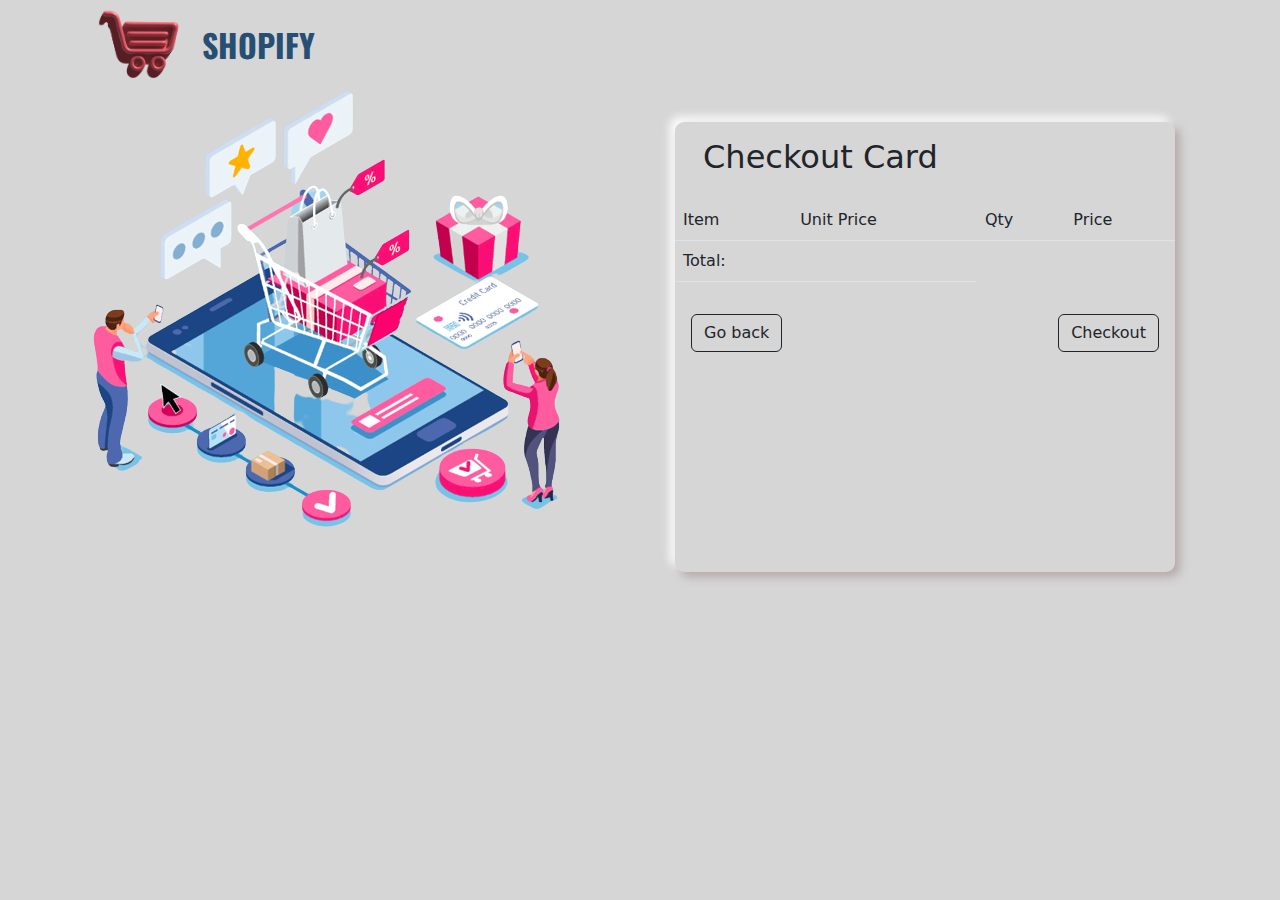
==== bill.html @ d72d5c28 "shopping card popup was added" ====
<!DOCTYPE html>
<html lang="en">
<head>
    <meta charset="UTF-8">
    <meta http-equiv="X-UA-Compatible" content="IE=edge">
    <meta name="viewport" content="width=device-width, initial-scale=1.0">
    <title>Bill</title>
    <link rel="stylesheet" href="css/font-awesome.min.css">
    <link rel="stylesheet" href="css/bootstrap.css">
    <link rel="stylesheet" href="css/index.css">
    <link rel="stylesheet" href="css/cardPayment.css">
    <link rel="stylesheet" href="css/bill.css">
</head>
<body>
    <!-- ================= nav ================== -->
    <nav class="navbar navbar-expand-lg">
        <div class="container">
          <a class="navbar-brand" href="index.html"><img src="img/logo.png"><div class="brand">Shopify</div></a>
        </div>
    </nav>
    <!-- =================== body ================= -->
    <div class="container">
        <div class="row">
            <div class="col-lg image">
                <img src="img/log.png" alt="">
            </div>
            <div class="col-lg email">
                <div class="log">
                    <div class="container flex-column p-3" id="cardHeader">
                        <div class="container row" id="cardHeaderStaticData">
                          <h2 class="d-flex">Checkout Card</h2>
                        </div>
                        <div id="cardHeaderUserData">
              
                        </div>
                      </div>
                      <div class="bill-body" id="bill">
                        <table class="table table-hover table-responsive">
                            <thead class="thead" scope="row">
                                <td scope="col">Item</td>
                                <td scope="col">Unit Price</td>
                                <td scope="col">Qty</td>
                                <td scope="col">Price</td>
                            </thead>
                            <tbody class="tbody" scope="row">

                            </tbody>
                            <tfoot class="tfoot" scope="row">
                                <td>Total: </td>
                                <td id="totalPrice"></td>
                            </tfoot>
                        </table>
                      </div>
                      <div class="conainerFooter d-flex flex-row justify-content-between">
                        <button type="button" class="btn btn-outline-dark m-3" id="clearBtn" onclick="window.location.href='index.html';">Go back</button>
                        <button type="button" class="btn btn-outline-dark m-3" id="billBtn" onclick="checkout()">Checkout</button>
                      </div>
                </div>
            </div>
        </div>
    </div>
    <br>
    <br>
    <!-- ============= footer =============== -->
    <!-- <div class="footer">
        <div class="container">
            <div class="row top">
                <div class="col-lg-4 col-sm-6">
                    <div class="emails">
                        <h4>GET IN TOUCH</h4>
                        <div>
                            <i class="fa fa-map-marker"></i><span>123 Street, New York, USA</span>
                        </div>
                        <div>
                            <i class="fa fa-envelope-o"></i><span>info@example.com</span>
                        </div>
                        <div>
                            <i class="fa fa-phone"></i><span>+012 345 67890</span>
                        </div>
                        <div class="icons">
                            <i class="fa fa-twitter"></i>
                            <i class="fa fa-facebook"></i>
                            <i class="fa fa-linkedin"></i>
                            <i class="fa fa-instagram"></i>
                        </div>    
                    </div>
                </div>
                <div class="col-lg-4 col-sm-6">
                    <div class="links">
                        <h4>QUICK LINKS</h4>
                        <ul class="list-unstyled">
                            <li><i class="fa fa-long-arrow-right"></i><a href="#">Home</a></li>
                            <li><i class="fa fa-long-arrow-right"></i><a href="#about">About Us</a></li>
                            <li><i class="fa fa-long-arrow-right"></i><a href="#product">Our Products</a></li>
                            <li><i class="fa fa-long-arrow-right"></i><a href="#service">Our Services</a></li>
                            <li><i class="fa fa-long-arrow-right"></i><a href="#contact">Contact Us</a></li>
                        </ul>
                    </div>
                </div>
                <div class="col-lg-4">
                    <div class="contact" id="contact">
                        <h4>CONTACT US</h4>
                        <p>You can ask us about anything you want Or send any complaint you would like to tell us from here</p>
                        <input type="email" placeholder="Your Email">
                        <input type="button" value="Submit" class="btn">
                    </div>
                </div>
            </div>

            <div class="copy">&copy; <span>SHOPIFY.</span> All Rights Reserved.</div>
        </div>
      </div> -->

    <script src="js/bootstrap.min.js"></script>  
    <script src="https://cdn.jsdelivr.net/npm/@popperjs/core@2.11.6/dist/umd/popper.min.js" integrity="sha384-oBqDVmMz9ATKxIep9tiCxS/Z9fNfEXiDAYTujMAeBAsjFuCZSmKbSSUnQlmh/jp3" crossorigin="anonymous"></script>
    <script src="https://cdn.jsdelivr.net/npm/bootstrap@5.3.0-alpha1/dist/js/bootstrap.min.js" integrity="sha384-mQ93GR66B00ZXjt0YO5KlohRA5SY2XofN4zfuZxLkoj1gXtW8ANNCe9d5Y3eG5eD" crossorigin="anonymous"></script>
    <!-- <script src="js/index.js"></script>   -->
    <script src="js/cardPayment.js"></script>
</body>
</html>
---- css/index.css ----
@import url('https://fonts.googleapis.com/css2?family=Charm:wght@400;700&family=Leckerli+One&family=Open+Sans:wght@300&family=Oswald:wght@200;300;400;600&family=Playball&family=Raleway:wght@800&display=swap');
@import url('https://fonts.googleapis.com/css2?family=Charm:wght@400;700&family=Leckerli+One&family=Lobster&family=Open+Sans:wght@300&family=Oswald:wght@200;300;400;600&family=Playball&family=Raleway:wght@800&display=swap'); 

body{background-color: rgba(214,214,214);}

.navbar .navbar-collapse{flex-grow: 0;}

.navbar{padding: 0; margin: -14px 0;}

.navbar-brand{display: flex;}

.navbar .navbar-brand img{width: 120px;height: 100px;}

.navbar .navbar-brand .brand{
    margin-top: 30px;
    font-size: 32px;
    text-transform: uppercase;
    font-weight: bold;
    color: #274f73;
    font-family: 'Oswald', cursive;
}
.navbar ul li{margin-right: 20px;}

.navbar ul li a{font-size: 17px;font-weight: bold;}

.navbar-nav .nav-link.active{color:#cc4d5a}

.navbar-nav .nav-link:hover{color:#cc4d5a}

.navbar .btn{background-color: #cc4d5a;}

.navbar .btn a{
    text-decoration: none;
    color: #fff;
    font-weight: bold;
    padding:6px 15px;
}

/* ========= about ========== */
.about{
    margin: 25px 50px;
    height: 500px;
    border-radius: 9px;
    background-color: rgba(214,214,214);
    box-shadow: 5px 5px 10px #b6a9a9, -5px -5px 10px #fff;
    background-image: url('../img/about1.jpg');
    background-repeat: no-repeat;
    background-size: 100% 100%;
    position: relative;
}
.about .layout{
    width: 100%;
    height: 100%;
    top: 0;
    left: 0;
    border-radius: 9px;
    position: absolute;
    background: #060606d6;
}
.about .info{position: absolute;color: #fff;padding: 50px 0;}

.about .info h1{
    font-family: 'Charm', cursive;
    font-size: 100px;
    font-weight: bold;
    padding: 60px 60px 50px;
}
.about .info p{font-size: 18px;padding: 0 60px;width: 80%;}

.about .icons{padding: 10px 0 0 60px;}

/*========== service =============  */
.service .info{
    background: #d6d6d6;
    border-radius: 6px;
    display: flex;
    justify-content: center;
    align-items: center;
    flex-direction: column;
    padding: 28px 20px;
    box-shadow: 5px 5px 10px #b6a9a9, -5px -5px 10px #fff;
}
.service .info img{width: 150px;height: 150px;}

.service .info p{font-size: 15px;font-weight: bold;}

/* ========= products ============ */
.products .filter form{margin-bottom: 40px;justify-content: end;}

.products .filter form input[type='search']{
    height: 45px;
    width: 30%;
    background-color: rgba(214,214,214);
    padding: 12px 22px;
    box-shadow: inset 5px 5px 10px #b6a9a9, inset -5px -5px 30px #fff;
}
.products .filter .btn{
    background-color: #cc4d5a;
    height: 44px;
    color: #fff;
    font-weight: bold;
    margin-left: 4px;
    padding:0 20px;
    font-family: 'Oswald', cursive;
}

.filter form span{position: relative;margin-left:20px}

.filter form span .counter{
    position: absolute;
    background: #cc4d5a;
    width: 23px;
    height: 18px;
    margin: 0 0 0 28px;
    top: -12px;
    border-radius: 3px;
    padding: 10px 15px;
    color: #fff;
    display: flex;
    justify-content: center;
    align-items: center;
}

.products .info .items{
    height: 400px;
    background: #fff;
    margin-bottom: 60px;
    box-shadow: 5px 5px 10px #b6a9a9, -5px -5px 10px #fff;
    cursor: pointer;
    position: relative;
    border-radius: 6px;
    overflow: hidden;
}

.products .info .items img{
    width: 100%;
    height: 80%;
    padding: 50px;
    border-radius: 3px;
    transition: all 0.5s ease-in-out;
}

.products .info .items:hover img{transform: scale(1.1);}

.products .info .layout{
    background-color: #22242960;
    top: 0;
    position: absolute;
    width: 100%;
    height: 100%;
    display: none;
    transition: all 0.5s ease-in-out;
}

.products .info .items:hover .layout{display: block;}

.products .inner-div{
    position: absolute;
    background-color: #222429;
    color: #fff;
    bottom: 0;
    left: 0;
    width: 100%;
    height: 95px;
    padding: 15px 20px;
    font-family: 'Oswald', cursive;
    border-bottom-left-radius: 3px;
    border-bottom-right-radius: 3px;
}

.products .inner-div span{font-size: 17px;font-weight: 600;}

/* ================= footer ============ */
.footer{
    margin: 25px 50px;
    padding-bottom: 10px;
    border-radius: 9px;
    background-color: rgba(214,214,214);
    box-shadow: 5px 5px 10px #b6a9a9, -5px -5px 10px #fff;
}
.footer .top{padding-left: 15px;}

.footer h4{
    padding: 40px 0 20px;
    font-weight: bold;
    font-family: 'Oswald', cursive;
    color: #274f73;
}

.footer .emails i{color: #cc4d5a;padding: 9px 11px 9px 4px;}

.footer .emails span{color: #646b72;font-weight: bold;}

.footer .emails .icons{padding-top: 15px;}

.footer .links li{padding: 0 0 6px 0;}

.footer .links li a{
    text-decoration: none;
    color: #646b72;
    font-weight: bold;
    margin-left: 10px;
}
.footer .links li:hover a{color: #cc4d5a;}

.footer .links i{color: #cc4d5a;}

.footer p{color: #646b72;}

.footer .contact input[type='email']{
    background: rgba(214,214,214);
    border: 0;
    outline: 0;
    padding: 9px 20px;
    box-shadow: inset 5px 5px 10px #b6a9a9, inset -5px -5px 30px #fff;
}

.footer .contact input[type='button']{
    background-color: #cc4d5a;
    color: #fff;
    font-weight: bold;
    margin: -4px 0 0 -4px;
    border-radius: 0;
    padding: 9px 15px;
    font-family: 'Oswald', cursive;
}

.footer .copy{
    margin: 30px 0 0;
    padding: 15px 0;
    background-color: rgba(214,214,214);
    border-radius: 6px;
    color: #646b72;
    text-align: center;
    box-shadow: inset 5px 5px 10px #b6a9a9, inset -5px -5px 30px #fff;
}

.footer .copy span{font-weight: 600;color: #cc4d5a;}

.scroll{
    position: fixed;
    bottom: 30px;
    right: 23px;
    padding: 4px 16px;
    background-color: #cc4d5a;
    border-radius: 50%;
    font-size: 26px;
    color: #fff;
    cursor: pointer;
    display: none;
    z-index: 999;
}

.footer .img img{width: 100px;height: 100px;}

/* ======== collection ========== */
.service h2,
.products h2{
    margin-top: 70px;
    margin-bottom: 70px;
    font-size: 70px;
    font-weight: bold;
    font-family: 'Charm', cursive;
}

.about .icons i,
.footer .emails .icons i{
    background: #274f73;
    color: #fff;
    border-radius: 50%;
    padding: 11px;
    font-size: 15px;
    cursor: pointer;
    margin-right: 10px;
}
.about .icons i{background-color: #cc4d5a;}


/* ===== media Query========== */
@media (max-width:992px) {
    .about .info h1 {font-size: 70px;padding: 35px 60px 50px;}
    .service .info{margin-bottom: 25px;}
}
@media (max-width:767px) {
    .about .info p{width: 100%;}
    .products .info{ margin: auto;width: 70%;}
    .products .filter form input[type='search'] {width:100%}
}
@media (max-width: 576px){
    .about .info h1 {font-size: 65px;padding: 35px 60px 25px;}
    .products .info .items{width: 100%;}
}
@media (min-width:992px) and (max-width:1200px) {
    .footer .contact input[type='email']{width: 80%;}
    .footer .contact input[type='button']{margin: 6px 0 0;width: 80%;}
}
---- css/cardPayment.css ----
@import url('https://fonts.googleapis.com/css2?family=Charm:wght@400;700&family=Leckerli+One&family=Open+Sans:wght@300&family=Oswald:wght@200;300;400;600&family=Playball&family=Raleway:wght@800&display=swap');
@import url('https://fonts.googleapis.com/css2?family=Charm:wght@400;700&family=Leckerli+One&family=Lobster&family=Open+Sans:wght@300&family=Oswald:wght@200;300;400;600&family=Playball&family=Raleway:wght@800&display=swap'); 

#addToCard{
  position: relative;
}

#addToCard:hover{
  box-shadow: 5px 5px 10px #b6a9a9, -5px -5px 10px #fff;
  border-radius: 6px;
}

/* .cardContainer{
  height: 400px;
  background: #fff;
  box-shadow: 5px 5px 10px #b6a9a9, -5px -5px 10px #fff;
  border-radius: 6px;
  position: absolute;
  z-index: 1;
  display: flex;
  display: none;
  top: 100px;
} */

/* .cardFooter{
  margin-bottom: 0;
} */

#card{
  overflow: scroll;
}

.toCheckout:hover{
  color: #4dcc68;
}

.toTrash:hover{
  color: #cc4d5a;
}
---- css/bill.css ----
@import url('https://fonts.googleapis.com/css2?family=Charm:wght@400;700&family=Leckerli+One&family=Open+Sans:wght@300&family=Oswald:wght@200;300;400;600&family=Playball&family=Raleway:wght@800&display=swap');
@import url('https://fonts.googleapis.com/css2?family=Charm:wght@400;700&family=Leckerli+One&family=Lobster&family=Open+Sans:wght@300&family=Oswald:wght@200;300;400;600&family=Playball&family=Raleway:wght@800&display=swap'); 

body{background-color: rgba(214,214,214);}

.navbar .navbar-collapse{flex-grow: 0;}

.navbar{padding: 0; margin: -14px 0;}

.navbar-brand{display: flex;}

.navbar .navbar-brand img{width: 120px;height: 100px;}

.navbar .navbar-brand .brand{
    margin-top: 30px;
    font-size: 32px;
    text-transform: uppercase;
    font-weight: bold;
    color: #274f73;
    font-family: 'Oswald', cursive;
}
.navbar ul

.image{display: flex;justify-content: center;align-items: center;margin-top: 30px;}

.email{display: flex;justify-content: center;}

.log{
margin-top: 40px;
width: 500px;height: 450px;
padding-bottom: 10px;
border-radius: 9px;
background-color: rgba(214,214,214);
box-shadow: 5px 5px 10px #b6a9a9, -5px -5px 10px #fff;
}
  
#bill{
overflow: scroll;
}
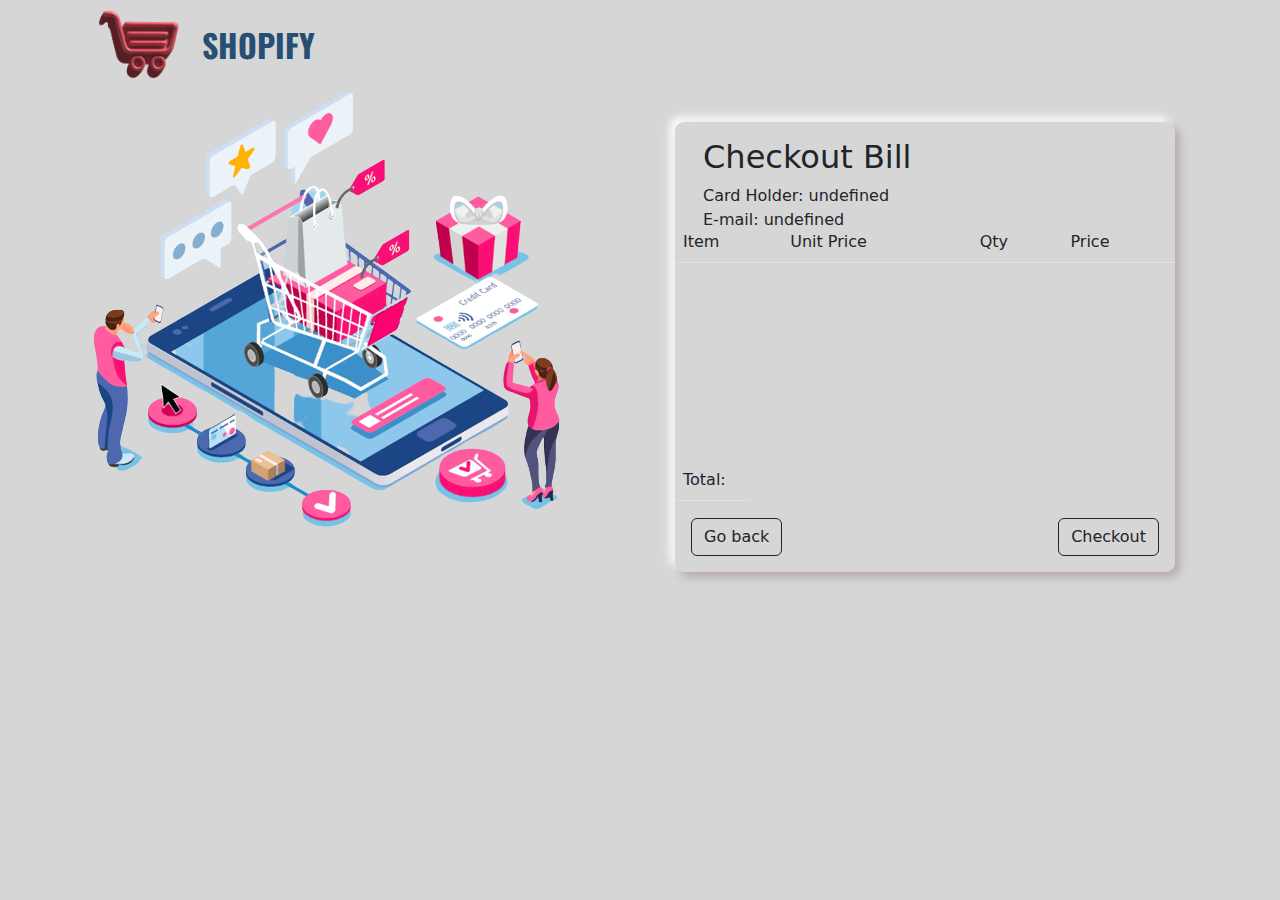
==== commit 43d642db: "Developments in shoping card, and bill page" ====
--- a/bill.html
+++ b/bill.html
@@ -26,23 +26,23 @@
             </div>
             <div class="col-lg email">
                 <div class="log">
-                    <div class="container flex-column p-3" id="cardHeader">
-                        <div class="container row" id="cardHeaderStaticData">
-                          <h2 class="d-flex">Checkout Card</h2>
+                    <div class="container flex-column p-3" id="billHeader">
+                        <div class="container row" id="billHeaderStaticData">
+                          <h2 class="d-flex">Checkout Bill</h2>
                         </div>
-                        <div id="cardHeaderUserData">
+                        <div class="billHeaderUserData">
               
                         </div>
-                      </div>
-                      <div class="bill-body" id="bill">
+                    </div>
+                    <div class="bill-body" id="bill">
                         <table class="table table-hover table-responsive">
                             <thead class="thead" scope="row">
-                                <td scope="col">Item</td>
-                                <td scope="col">Unit Price</td>
-                                <td scope="col">Qty</td>
-                                <td scope="col">Price</td>
+                                <td scope="col-6">Item</td>
+                                <td scope="col-2">Unit Price</td>
+                                <td scope="col-2">Qty</td>
+                                <td scope="col-2">Price</td>
                             </thead>
-                            <tbody class="tbody" scope="row">
+                            <tbody class="tbody" scope="row" id="tbody">
 
                             </tbody>
                             <tfoot class="tfoot" scope="row">
@@ -50,11 +50,11 @@
                                 <td id="totalPrice"></td>
                             </tfoot>
                         </table>
-                      </div>
-                      <div class="conainerFooter d-flex flex-row justify-content-between">
-                        <button type="button" class="btn btn-outline-dark m-3" id="clearBtn" onclick="window.location.href='index.html';">Go back</button>
-                        <button type="button" class="btn btn-outline-dark m-3" id="billBtn" onclick="checkout()">Checkout</button>
-                      </div>
+                    </div>
+                    <div class="conainer d-flex flex-row justify-content-between" id="billFooter">
+                        <button type="button" class="btn btn-outline-dark m-3" id="goBackBtn" onclick="window.location.href='index.html';">Go back</button>
+                        <button type="button" class="btn btn-outline-dark m-3" id="checkoutBtn" onclick="checkoutReceipt()">Checkout</button>
+                    </div>
                 </div>
             </div>
         </div>
@@ -114,7 +114,7 @@
     <script src="js/bootstrap.min.js"></script>  
     <script src="https://cdn.jsdelivr.net/npm/@popperjs/core@2.11.6/dist/umd/popper.min.js" integrity="sha384-oBqDVmMz9ATKxIep9tiCxS/Z9fNfEXiDAYTujMAeBAsjFuCZSmKbSSUnQlmh/jp3" crossorigin="anonymous"></script>
     <script src="https://cdn.jsdelivr.net/npm/bootstrap@5.3.0-alpha1/dist/js/bootstrap.min.js" integrity="sha384-mQ93GR66B00ZXjt0YO5KlohRA5SY2XofN4zfuZxLkoj1gXtW8ANNCe9d5Y3eG5eD" crossorigin="anonymous"></script>
-    <!-- <script src="js/index.js"></script>   -->
-    <script src="js/cardPayment.js"></script>
+    <script src="js/index.js"></script>  
+    <!-- <script src="js/cardPayment.js"></script> -->
 </body>
 </html>--- a/css/index.css
+++ b/css/index.css
@@ -83,7 +83,28 @@
 .service .info img{width: 150px;height: 150px;}
 
 .service .info p{font-size: 15px;font-weight: bold;}
-
+/* ========= shopping card ============ */
+#addToCard{
+  position: relative;
+}
+
+#addToCard:hover{
+  box-shadow: 5px 5px 10px #b6a9a9, -5px -5px 10px #fff;
+  border-radius: 6px;
+}
+
+#card{
+  max-height: 300px;
+  overflow: scroll;
+}
+
+.toCheckout:hover{
+  color: #4dcc68;
+}
+
+.toTrash:hover{
+  color: #cc4d5a;
+}
 /* ========= products ============ */
 .products .filter form{margin-bottom: 40px;justify-content: end;}
 
--- a/css/cardPayment.css
+++ b/css/cardPayment.css
@@ -10,23 +10,8 @@
   border-radius: 6px;
 }
 
-/* .cardContainer{
-  height: 400px;
-  background: #fff;
-  box-shadow: 5px 5px 10px #b6a9a9, -5px -5px 10px #fff;
-  border-radius: 6px;
-  position: absolute;
-  z-index: 1;
-  display: flex;
-  display: none;
-  top: 100px;
-} */
-
-/* .cardFooter{
-  margin-bottom: 0;
-} */
-
 #card{
+  max-height: 300px;
   overflow: scroll;
 }
 
@@ -37,3 +22,5 @@
 .toTrash:hover{
   color: #cc4d5a;
 }
+
+
--- a/css/bill.css
+++ b/css/bill.css
@@ -26,14 +26,101 @@
 .email{display: flex;justify-content: center;}
 
 .log{
-margin-top: 40px;
-width: 500px;height: 450px;
-padding-bottom: 10px;
-border-radius: 9px;
-background-color: rgba(214,214,214);
-box-shadow: 5px 5px 10px #b6a9a9, -5px -5px 10px #fff;
+    margin-top: 40px;
+    width: 500px; height: 450px;
+    padding-bottom: 10px;
+    border-radius: 9px;
+    background-color: rgba(214,214,214);
+    box-shadow: 5px 5px 10px #b6a9a9, -5px -5px 10px #fff;
+    position: relative;
 }
-  
+
+#billHeader{
+    position: absolute;
+    width: 100%;
+    top: 0;
+}
+
 #bill{
-overflow: scroll;
+    position: absolute;
+    height: 62%;
+    max-height: 300px;
+    width: 100%;
+    top:100px;
+}
+
+#tbody{
+    position: absolute;
+    height: 70%;
+    width: 100%;
+    overflow: scroll;
+}
+
+.itemImgSm{
+    width: 50px;
+    height: 50px;
+}
+
+#plus{
+    background: none;
+    border: none;
+}
+#plus:hover{
+    color: #4dcc68;
+}
+
+#minus{
+    background: none;
+    border: none;
+}
+#minus:hover{
+    color: #cc4d5a;
+}
+
+.tfoot{
+    position: absolute;
+    width: 100%;
+    bottom: 0;
+}
+
+#billFooter{
+    position: absolute;
+    width: 100%;
+    bottom: 0;
+}
+
+#qtyCell {
+    width: 100%;
+    height: 100%;
+    margin: 0 auto;
+    text-align: center;
+}
+
+.incDec {
+    display: inline-block;
+    border: 1px solid #ddd;
+    margin: 0px;
+    margin-top: -30px;
+    width: 20px;
+    height: 10px;
+    text-align: center;
+    vertical-align: middle;
+    padding: 11px 0;
+    background: #eee;
+}
+
+.itemQty {
+    text-align: center;
+    border: none;
+    border-top: 1px solid #ddd;
+    border-bottom: 1px solid #ddd;
+    margin: 0px;
+    width: 40px;
+    height: 25px;
+}
+
+input[type=number]::-webkit-inner-spin-button,
+input[type=number]::-webkit-outer-spin-button {
+    -webkit-appearance: none;
+    margin: 0;
 }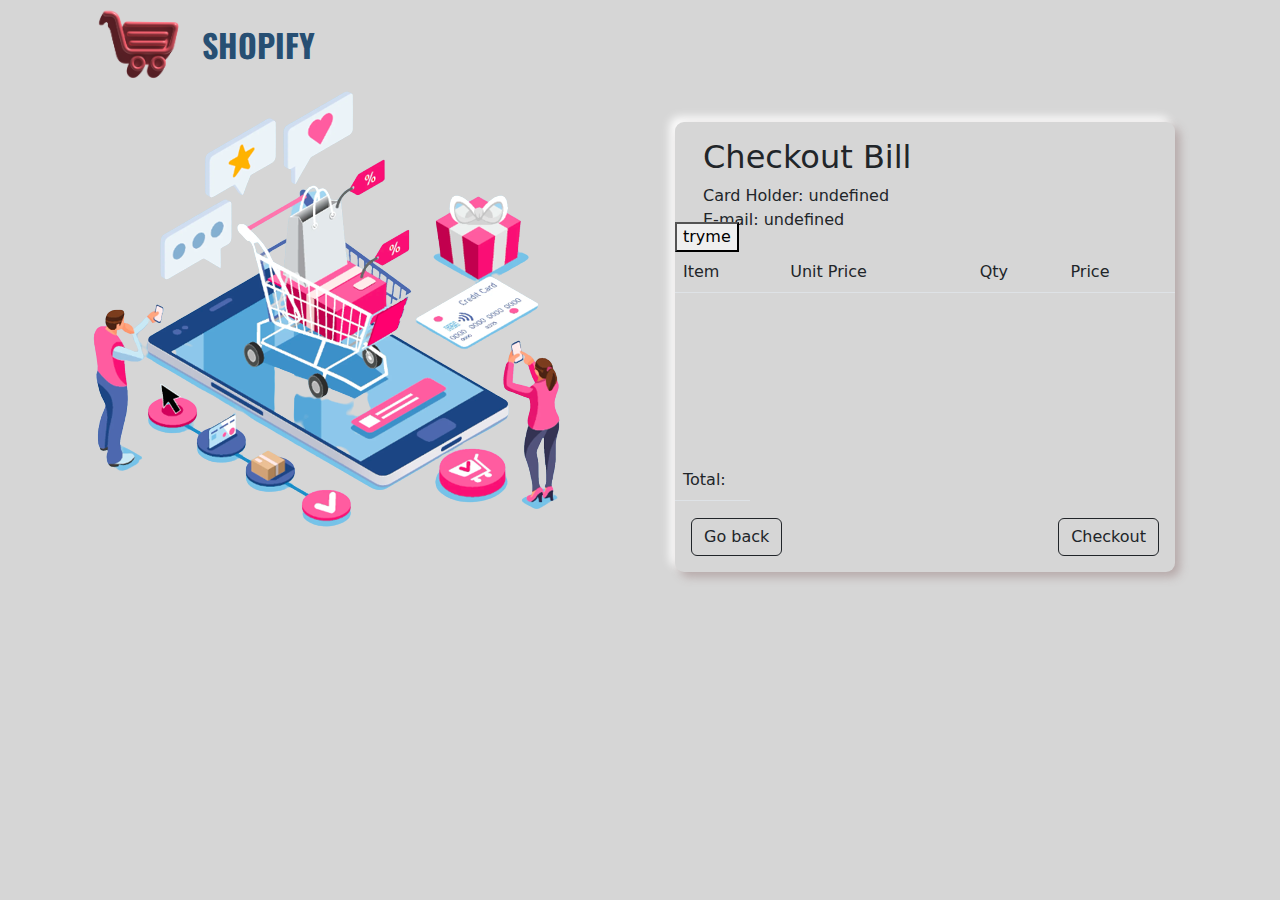
==== commit 8174480c: "Development on Bill" ====
--- a/bill.html
+++ b/bill.html
@@ -8,7 +8,6 @@
     <link rel="stylesheet" href="css/font-awesome.min.css">
     <link rel="stylesheet" href="css/bootstrap.css">
     <link rel="stylesheet" href="css/index.css">
-    <link rel="stylesheet" href="css/cardPayment.css">
     <link rel="stylesheet" href="css/bill.css">
 </head>
 <body>
@@ -43,7 +42,7 @@
                                 <td scope="col-2">Price</td>
                             </thead>
                             <tbody class="tbody" scope="row" id="tbody">
-
+<button onclick="priceCalc()">tryme</button>
                             </tbody>
                             <tfoot class="tfoot" scope="row">
                                 <td>Total: </td>
@@ -61,60 +60,9 @@
     </div>
     <br>
     <br>
-    <!-- ============= footer =============== -->
-    <!-- <div class="footer">
-        <div class="container">
-            <div class="row top">
-                <div class="col-lg-4 col-sm-6">
-                    <div class="emails">
-                        <h4>GET IN TOUCH</h4>
-                        <div>
-                            <i class="fa fa-map-marker"></i><span>123 Street, New York, USA</span>
-                        </div>
-                        <div>
-                            <i class="fa fa-envelope-o"></i><span>info@example.com</span>
-                        </div>
-                        <div>
-                            <i class="fa fa-phone"></i><span>+012 345 67890</span>
-                        </div>
-                        <div class="icons">
-                            <i class="fa fa-twitter"></i>
-                            <i class="fa fa-facebook"></i>
-                            <i class="fa fa-linkedin"></i>
-                            <i class="fa fa-instagram"></i>
-                        </div>    
-                    </div>
-                </div>
-                <div class="col-lg-4 col-sm-6">
-                    <div class="links">
-                        <h4>QUICK LINKS</h4>
-                        <ul class="list-unstyled">
-                            <li><i class="fa fa-long-arrow-right"></i><a href="#">Home</a></li>
-                            <li><i class="fa fa-long-arrow-right"></i><a href="#about">About Us</a></li>
-                            <li><i class="fa fa-long-arrow-right"></i><a href="#product">Our Products</a></li>
-                            <li><i class="fa fa-long-arrow-right"></i><a href="#service">Our Services</a></li>
-                            <li><i class="fa fa-long-arrow-right"></i><a href="#contact">Contact Us</a></li>
-                        </ul>
-                    </div>
-                </div>
-                <div class="col-lg-4">
-                    <div class="contact" id="contact">
-                        <h4>CONTACT US</h4>
-                        <p>You can ask us about anything you want Or send any complaint you would like to tell us from here</p>
-                        <input type="email" placeholder="Your Email">
-                        <input type="button" value="Submit" class="btn">
-                    </div>
-                </div>
-            </div>
-
-            <div class="copy">&copy; <span>SHOPIFY.</span> All Rights Reserved.</div>
-        </div>
-      </div> -->
-
     <script src="js/bootstrap.min.js"></script>  
     <script src="https://cdn.jsdelivr.net/npm/@popperjs/core@2.11.6/dist/umd/popper.min.js" integrity="sha384-oBqDVmMz9ATKxIep9tiCxS/Z9fNfEXiDAYTujMAeBAsjFuCZSmKbSSUnQlmh/jp3" crossorigin="anonymous"></script>
     <script src="https://cdn.jsdelivr.net/npm/bootstrap@5.3.0-alpha1/dist/js/bootstrap.min.js" integrity="sha384-mQ93GR66B00ZXjt0YO5KlohRA5SY2XofN4zfuZxLkoj1gXtW8ANNCe9d5Y3eG5eD" crossorigin="anonymous"></script>
-    <script src="js/index.js"></script>  
-    <!-- <script src="js/cardPayment.js"></script> -->
+    <script src="js/index.js"></script>
 </body>
 </html>--- a/css/index.css
+++ b/css/index.css
@@ -83,28 +83,7 @@
 .service .info img{width: 150px;height: 150px;}
 
 .service .info p{font-size: 15px;font-weight: bold;}
-/* ========= shopping card ============ */
-#addToCard{
-  position: relative;
-}
-
-#addToCard:hover{
-  box-shadow: 5px 5px 10px #b6a9a9, -5px -5px 10px #fff;
-  border-radius: 6px;
-}
-
-#card{
-  max-height: 300px;
-  overflow: scroll;
-}
-
-.toCheckout:hover{
-  color: #4dcc68;
-}
-
-.toTrash:hover{
-  color: #cc4d5a;
-}
+
 /* ========= products ============ */
 .products .filter form{margin-bottom: 40px;justify-content: end;}
 
@@ -274,6 +253,11 @@
 
 .footer .img img{width: 100px;height: 100px;}
 
+
+
+/* modal popup */
+.added{background:#cc4d5a; border:0; color:#fff}
+
 /* ======== collection ========== */
 .service h2,
 .products h2{
@@ -294,24 +278,4 @@
     cursor: pointer;
     margin-right: 10px;
 }
-.about .icons i{background-color: #cc4d5a;}
-
-
-/* ===== media Query========== */
-@media (max-width:992px) {
-    .about .info h1 {font-size: 70px;padding: 35px 60px 50px;}
-    .service .info{margin-bottom: 25px;}
-}
-@media (max-width:767px) {
-    .about .info p{width: 100%;}
-    .products .info{ margin: auto;width: 70%;}
-    .products .filter form input[type='search'] {width:100%}
-}
-@media (max-width: 576px){
-    .about .info h1 {font-size: 65px;padding: 35px 60px 25px;}
-    .products .info .items{width: 100%;}
-}
-@media (min-width:992px) and (max-width:1200px) {
-    .footer .contact input[type='email']{width: 80%;}
-    .footer .contact input[type='button']{margin: 6px 0 0;width: 80%;}
-}+.about .icons i{background-color: #cc4d5a;}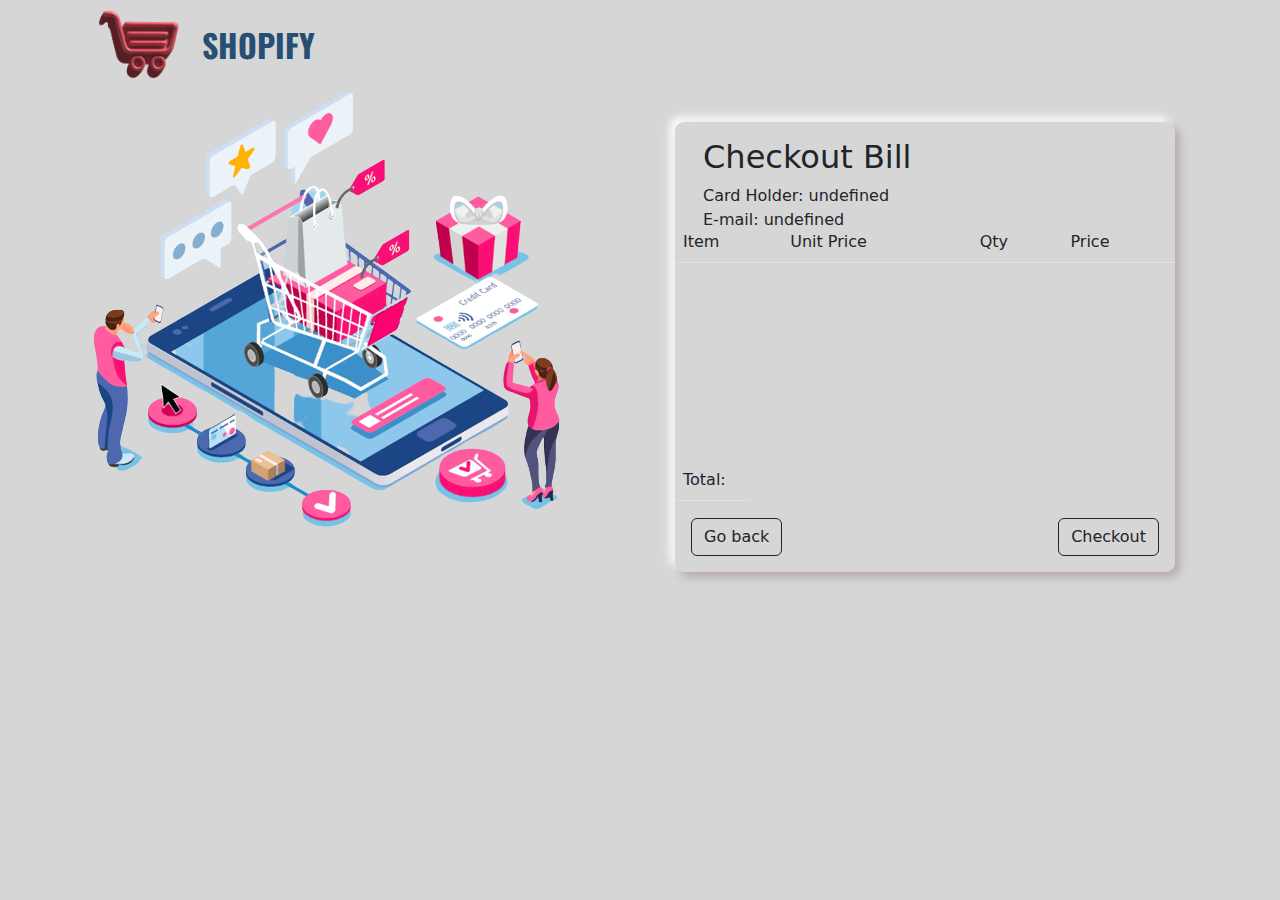
==== commit b8ea76ba: "deleting Confirm button" ====
--- a/bill.html
+++ b/bill.html
@@ -42,7 +42,7 @@
                                 <td scope="col-2">Price</td>
                             </thead>
                             <tbody class="tbody" scope="row" id="tbody">
-<button onclick="priceCalc()">tryme</button>
+
                             </tbody>
                             <tfoot class="tfoot" scope="row">
                                 <td>Total: </td>
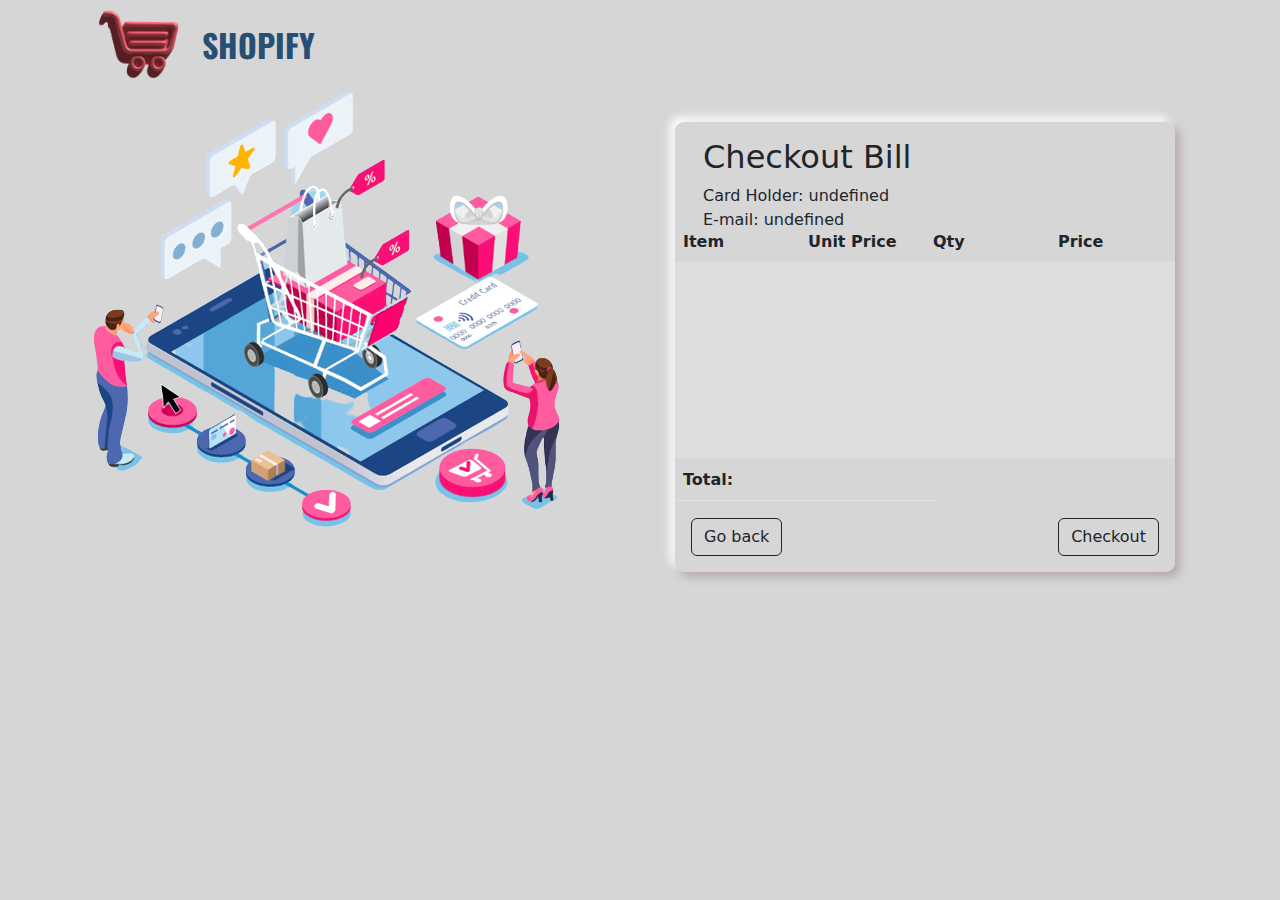
==== commit 10db3d24: "modifying css of bill" ====
--- a/bill.html
+++ b/bill.html
@@ -36,16 +36,16 @@
                     <div class="bill-body" id="bill">
                         <table class="table table-hover table-responsive">
                             <thead class="thead" scope="row">
-                                <td scope="col-6">Item</td>
-                                <td scope="col-2">Unit Price</td>
-                                <td scope="col-2">Qty</td>
-                                <td scope="col-2">Price</td>
+                                <th class="col-3">Item</th>
+                                <th class="col-3">Unit Price</th>
+                                <th class="col-3">Qty</th>
+                                <th class="col-3">Price</th>
                             </thead>
                             <tbody class="tbody" scope="row" id="tbody">
 
                             </tbody>
                             <tfoot class="tfoot" scope="row">
-                                <td>Total: </td>
+                                <th>Total: </th>
                                 <td id="totalPrice"></td>
                             </tfoot>
                         </table>
--- a/css/index.css
+++ b/css/index.css
@@ -83,7 +83,24 @@
 .service .info img{width: 150px;height: 150px;}
 
 .service .info p{font-size: 15px;font-weight: bold;}
-
+/* ========= shopping card ============ */
+#addToCard{
+  position: relative;
+}
+
+#addToCard:hover{
+  box-shadow: 5px 5px 10px #b6a9a9, -5px -5px 10px #fff;
+  border-radius: 6px;
+}
+
+#card{
+  max-height: 300px;
+  overflow: scroll;
+}
+
+.toTrash:hover{
+  color: #cc4d5a;
+}
 /* ========= products ============ */
 .products .filter form{margin-bottom: 40px;justify-content: end;}
 
@@ -253,11 +270,6 @@
 
 .footer .img img{width: 100px;height: 100px;}
 
-
-
-/* modal popup */
-.added{background:#cc4d5a; border:0; color:#fff}
-
 /* ======== collection ========== */
 .service h2,
 .products h2{
@@ -278,4 +290,24 @@
     cursor: pointer;
     margin-right: 10px;
 }
-.about .icons i{background-color: #cc4d5a;}+.about .icons i{background-color: #cc4d5a;}
+
+
+/* ===== media Query========== */
+@media (max-width:992px) {
+    .about .info h1 {font-size: 70px;padding: 35px 60px 50px;}
+    .service .info{margin-bottom: 25px;}
+}
+@media (max-width:767px) {
+    .about .info p{width: 100%;}
+    .products .info{ margin: auto;width: 70%;}
+    .products .filter form input[type='search'] {width:100%}
+}
+@media (max-width: 576px){
+    .about .info h1 {font-size: 65px;padding: 35px 60px 25px;}
+    .products .info .items{width: 100%;}
+}
+@media (min-width:992px) and (max-width:1200px) {
+    .footer .contact input[type='email']{width: 80%;}
+    .footer .contact input[type='button']{margin: 6px 0 0;width: 80%;}
+}--- a/css/bill.css
+++ b/css/bill.css
@@ -35,10 +35,20 @@
     position: relative;
 }
 
+th, td {
+    width: 25%;
+    text-align: left;
+    vertical-align: middle;
+}
+
 #billHeader{
     position: absolute;
     width: 100%;
     top: 0;
+}
+
+.thead{
+    display:table-header-group;
 }
 
 #bill{
@@ -50,10 +60,11 @@
 }
 
 #tbody{
+    background-color:#ddd;
     position: absolute;
     height: 70%;
     width: 100%;
-    overflow: scroll;
+    overflow-y: scroll;
 }
 
 .itemImgSm{
@@ -90,10 +101,10 @@
 }
 
 #qtyCell {
-    width: 100%;
-    height: 100%;
     margin: 0 auto;
     text-align: center;
+    vertical-align: middle;
+    right: 50px;
 }
 
 .incDec {
@@ -111,6 +122,7 @@
 
 .itemQty {
     text-align: center;
+    vertical-align: middle;
     border: none;
     border-top: 1px solid #ddd;
     border-bottom: 1px solid #ddd;
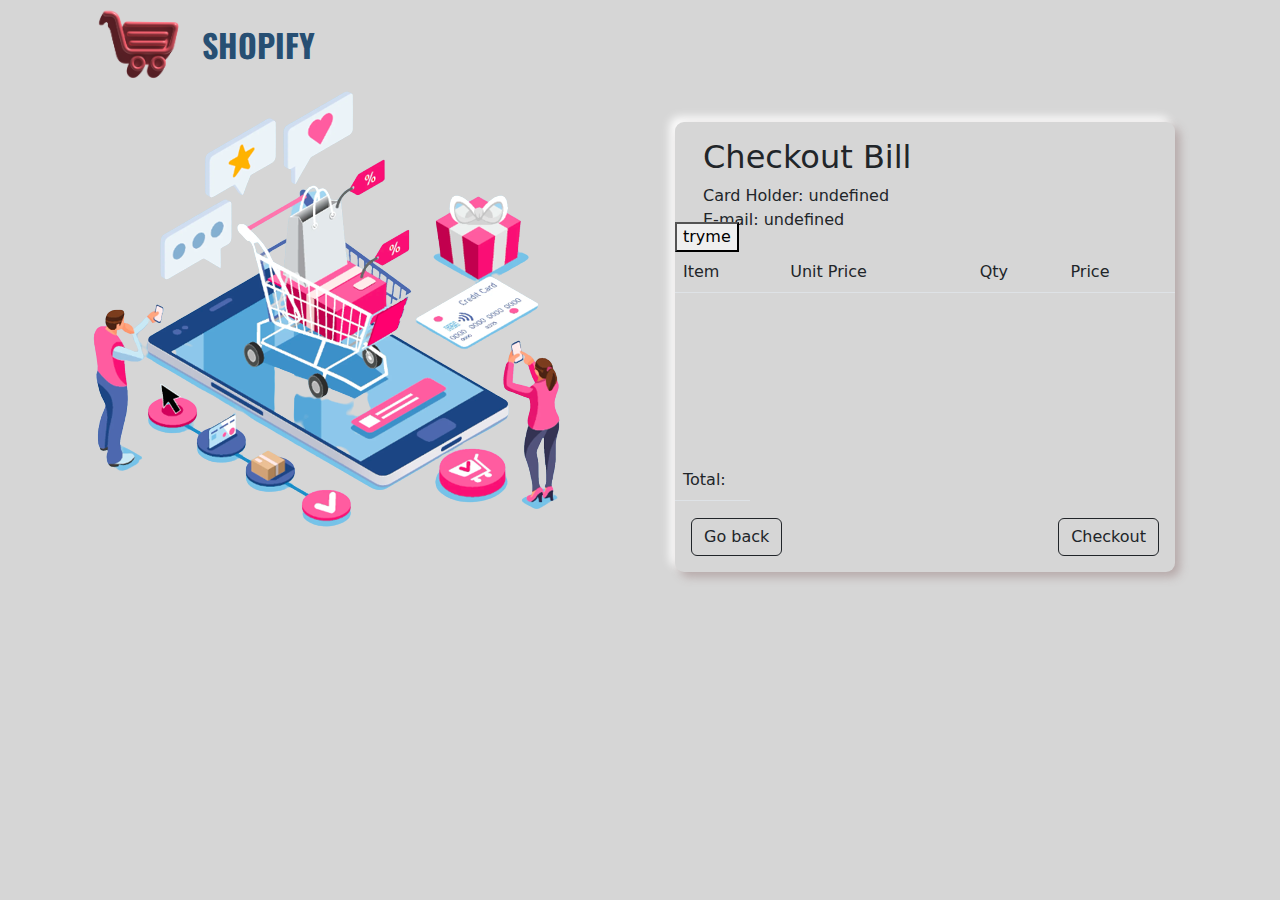
==== commit f9b86509: "removed merge conflicts" ====
--- a/bill.html
+++ b/bill.html
@@ -36,16 +36,16 @@
                     <div class="bill-body" id="bill">
                         <table class="table table-hover table-responsive">
                             <thead class="thead" scope="row">
-                                <th class="col-3">Item</th>
-                                <th class="col-3">Unit Price</th>
-                                <th class="col-3">Qty</th>
-                                <th class="col-3">Price</th>
+                                <td scope="col-6">Item</td>
+                                <td scope="col-2">Unit Price</td>
+                                <td scope="col-2">Qty</td>
+                                <td scope="col-2">Price</td>
                             </thead>
                             <tbody class="tbody" scope="row" id="tbody">
-
+<button onclick="priceCalc()">tryme</button>
                             </tbody>
                             <tfoot class="tfoot" scope="row">
-                                <th>Total: </th>
+                                <td>Total: </td>
                                 <td id="totalPrice"></td>
                             </tfoot>
                         </table>
--- a/css/index.css
+++ b/css/index.css
@@ -98,6 +98,10 @@
   overflow: scroll;
 }
 
+.toCheckout:hover{
+  color: #4dcc68;
+}
+
 .toTrash:hover{
   color: #cc4d5a;
 }
@@ -270,6 +274,11 @@
 
 .footer .img img{width: 100px;height: 100px;}
 
+
+
+/* modal popup */
+.added{background:#cc4d5a; border:0; color:#fff}
+
 /* ======== collection ========== */
 .service h2,
 .products h2{
@@ -290,24 +299,4 @@
     cursor: pointer;
     margin-right: 10px;
 }
-.about .icons i{background-color: #cc4d5a;}
-
-
-/* ===== media Query========== */
-@media (max-width:992px) {
-    .about .info h1 {font-size: 70px;padding: 35px 60px 50px;}
-    .service .info{margin-bottom: 25px;}
-}
-@media (max-width:767px) {
-    .about .info p{width: 100%;}
-    .products .info{ margin: auto;width: 70%;}
-    .products .filter form input[type='search'] {width:100%}
-}
-@media (max-width: 576px){
-    .about .info h1 {font-size: 65px;padding: 35px 60px 25px;}
-    .products .info .items{width: 100%;}
-}
-@media (min-width:992px) and (max-width:1200px) {
-    .footer .contact input[type='email']{width: 80%;}
-    .footer .contact input[type='button']{margin: 6px 0 0;width: 80%;}
-}+.about .icons i{background-color: #cc4d5a;}--- a/css/bill.css
+++ b/css/bill.css
@@ -35,20 +35,10 @@
     position: relative;
 }
 
-th, td {
-    width: 25%;
-    text-align: left;
-    vertical-align: middle;
-}
-
 #billHeader{
     position: absolute;
     width: 100%;
     top: 0;
-}
-
-.thead{
-    display:table-header-group;
 }
 
 #bill{
@@ -60,11 +50,10 @@
 }
 
 #tbody{
-    background-color:#ddd;
     position: absolute;
     height: 70%;
     width: 100%;
-    overflow-y: scroll;
+    overflow: scroll;
 }
 
 .itemImgSm{
@@ -101,10 +90,10 @@
 }
 
 #qtyCell {
+    width: 100%;
+    height: 100%;
     margin: 0 auto;
     text-align: center;
-    vertical-align: middle;
-    right: 50px;
 }
 
 .incDec {
@@ -122,7 +111,6 @@
 
 .itemQty {
     text-align: center;
-    vertical-align: middle;
     border: none;
     border-top: 1px solid #ddd;
     border-bottom: 1px solid #ddd;
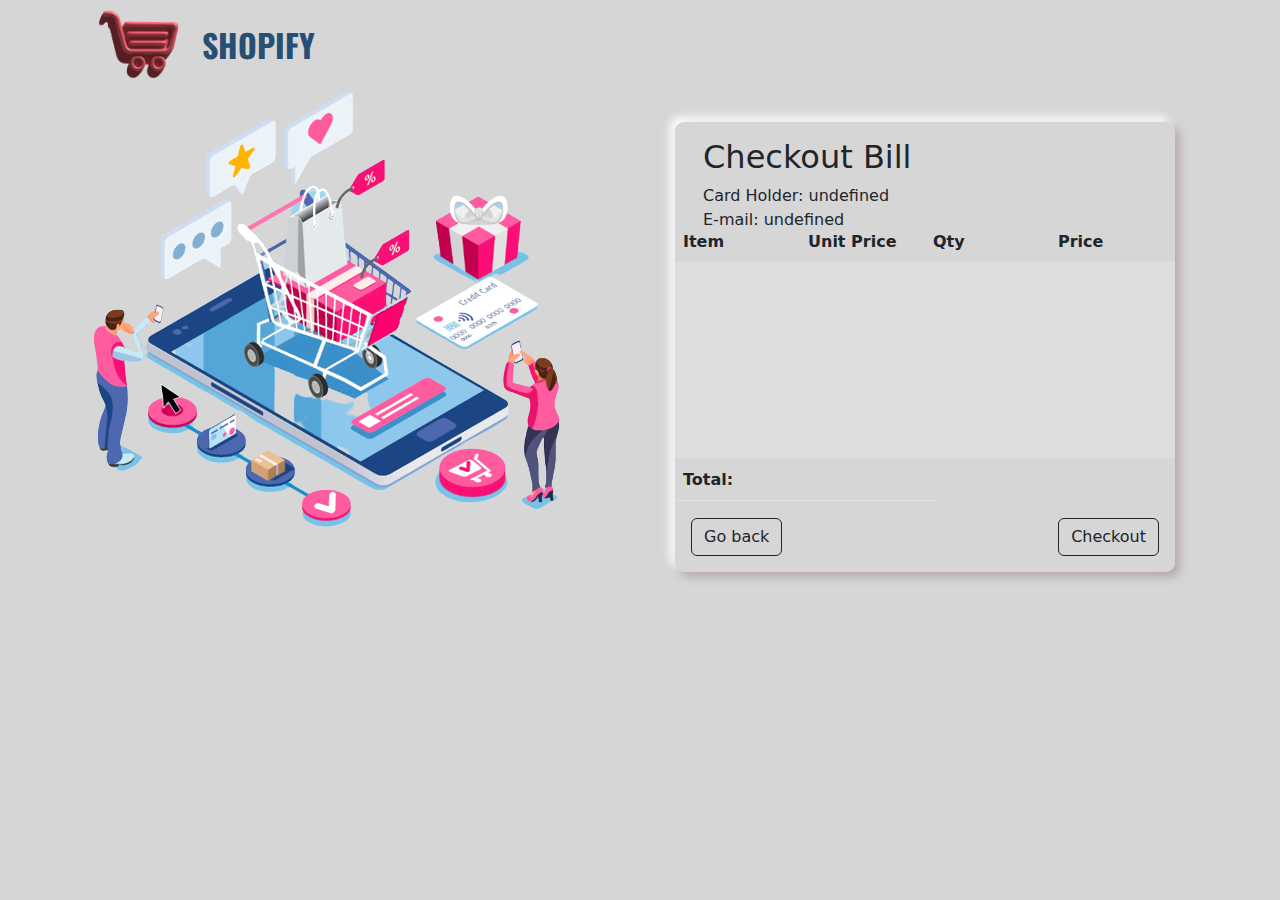
==== commit 4214becb: "resolved merge conflicts" ====
--- a/bill.html
+++ b/bill.html
@@ -36,16 +36,16 @@
                     <div class="bill-body" id="bill">
                         <table class="table table-hover table-responsive">
                             <thead class="thead" scope="row">
-                                <td scope="col-6">Item</td>
-                                <td scope="col-2">Unit Price</td>
-                                <td scope="col-2">Qty</td>
-                                <td scope="col-2">Price</td>
+                                <th class="col-3">Item</th>
+                                <th class="col-3">Unit Price</th>
+                                <th class="col-3">Qty</th>
+                                <th class="col-3">Price</th>
                             </thead>
                             <tbody class="tbody" scope="row" id="tbody">
-<button onclick="priceCalc()">tryme</button>
+
                             </tbody>
                             <tfoot class="tfoot" scope="row">
-                                <td>Total: </td>
+                                <th>Total: </th>
                                 <td id="totalPrice"></td>
                             </tfoot>
                         </table>
--- a/css/index.css
+++ b/css/index.css
@@ -98,10 +98,6 @@
   overflow: scroll;
 }
 
-.toCheckout:hover{
-  color: #4dcc68;
-}
-
 .toTrash:hover{
   color: #cc4d5a;
 }
--- a/css/bill.css
+++ b/css/bill.css
@@ -35,10 +35,20 @@
     position: relative;
 }
 
+th, td {
+    width: 25%;
+    text-align: left;
+    vertical-align: middle;
+}
+
 #billHeader{
     position: absolute;
     width: 100%;
     top: 0;
+}
+
+.thead{
+    display:table-header-group;
 }
 
 #bill{
@@ -50,10 +60,11 @@
 }
 
 #tbody{
+    background-color:#ddd;
     position: absolute;
     height: 70%;
     width: 100%;
-    overflow: scroll;
+    overflow-y: scroll;
 }
 
 .itemImgSm{
@@ -90,10 +101,10 @@
 }
 
 #qtyCell {
-    width: 100%;
-    height: 100%;
     margin: 0 auto;
     text-align: center;
+    vertical-align: middle;
+    right: 50px;
 }
 
 .incDec {
@@ -111,6 +122,7 @@
 
 .itemQty {
     text-align: center;
+    vertical-align: middle;
     border: none;
     border-top: 1px solid #ddd;
     border-bottom: 1px solid #ddd;
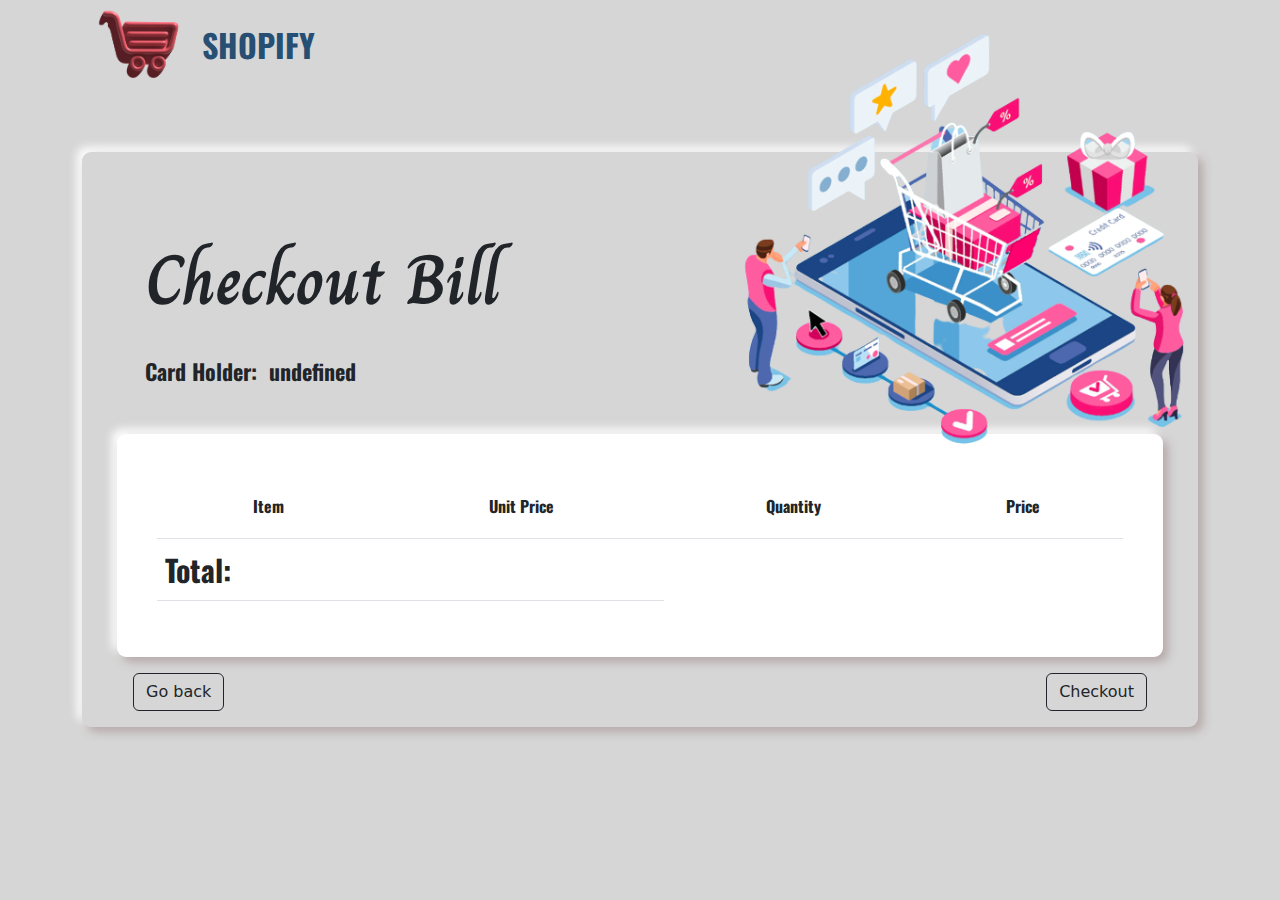
==== commit ab31f321: "bill prices modified, bill layout modified, add constraints when buy products" ====
--- a/bill.html
+++ b/bill.html
@@ -18,12 +18,12 @@
         </div>
     </nav>
     <!-- =================== body ================= -->
-    <div class="container">
-        <div class="row">
-            <div class="col-lg image">
+    <div class="container all">
+        <!-- <div class="row"> -->
+            <div class="image">
                 <img src="img/log.png" alt="">
             </div>
-            <div class="col-lg email">
+            <div class="email">
                 <div class="log">
                     <div class="container flex-column p-3" id="billHeader">
                         <div class="container row" id="billHeaderStaticData">
@@ -36,16 +36,15 @@
                     <div class="bill-body" id="bill">
                         <table class="table table-hover table-responsive">
                             <thead class="thead" scope="row">
-                                <th class="col-3">Item</th>
-                                <th class="col-3">Unit Price</th>
-                                <th class="col-3">Qty</th>
-                                <th class="col-3">Price</th>
+                                <td scope="col-6">Item</td>
+                                <td scope="col-2">Unit Price</td>
+                                <td scope="col-2">Quantity</td>
+                                <td scope="col-2">Price</td>
                             </thead>
                             <tbody class="tbody" scope="row" id="tbody">
-
                             </tbody>
                             <tfoot class="tfoot" scope="row">
-                                <th>Total: </th>
+                                <td>Total: </td>
                                 <td id="totalPrice"></td>
                             </tfoot>
                         </table>
@@ -56,10 +55,25 @@
                     </div>
                 </div>
             </div>
-        </div>
+        <!-- </div> -->
     </div>
     <br>
     <br>
+    <div class="layoutBill">
+    <div class="layout">
+        <div class="popup">
+         
+            <h4>Hello <span class="name"></span> </h4> 
+            <h4>Total Items Number: <span class="number"><span></h4>
+            <h2>Total Price: <span class="price"><span></h2>
+            <h4>Thank you for your purchase!</h4>
+            <button><a href="index.html">Back</a></button>
+        </div>
+    </div>
+    </div>
+
+    
+
     <script src="js/bootstrap.min.js"></script>  
     <script src="https://cdn.jsdelivr.net/npm/@popperjs/core@2.11.6/dist/umd/popper.min.js" integrity="sha384-oBqDVmMz9ATKxIep9tiCxS/Z9fNfEXiDAYTujMAeBAsjFuCZSmKbSSUnQlmh/jp3" crossorigin="anonymous"></script>
     <script src="https://cdn.jsdelivr.net/npm/bootstrap@5.3.0-alpha1/dist/js/bootstrap.min.js" integrity="sha384-mQ93GR66B00ZXjt0YO5KlohRA5SY2XofN4zfuZxLkoj1gXtW8ANNCe9d5Y3eG5eD" crossorigin="anonymous"></script>
--- a/css/index.css
+++ b/css/index.css
@@ -34,6 +34,25 @@
     color: #fff;
     font-weight: bold;
     padding:6px 15px;
+}
+
+.navbar #loginName{
+    background-color: #cc4d5a;
+    border-radius: 50%;
+    font-size: 15px;
+    border: 0;
+    color: #fff;
+    text-transform: uppercase;
+    padding: 10px;
+}
+
+.navbar .dropdown ul{padding: 0;margin: 4px -15px;--bs-dropdown-min-width: 5rem;}
+.navbar .dropdown ul li{margin-right: 0;}
+.navbar .dropdown ul li a{
+    font-size: 15px;
+    text-align: center;
+    padding: 6px 0;
+    margin: 0;
 }
 
 /* ========= about ========== */
@@ -95,7 +114,13 @@
 
 #card{
   max-height: 300px;
-  overflow: scroll;
+  overflow-y: scroll;
+}
+
+#card i{
+    background: #cc4d5a;
+    margin: -4px 0 14px 0;
+    color: #fff;
 }
 
 .toTrash:hover{
@@ -187,6 +212,47 @@
 
 .products .inner-div span{font-size: 17px;font-weight: 600;}
 
+.loginBefore{
+    background-color: #2224298f;
+    position: absolute;
+    top: 0;
+    left: 0;
+    width: 100%;
+    height: 100%;
+    z-index: 9999;
+    display: none;
+}
+.loginBefore .popupLogin{
+    position: fixed;
+    background-color: #fff;
+    padding: 60px 30px 60px 30px;
+    transform: translate(100%,130%);
+}
+.loginBefore .popupLogin i{
+    position: absolute;
+    top: 15px;
+    font-size: 22px;
+    right: 15px;
+    cursor: pointer;
+}
+.loginBefore .popupLogin h2{
+    font-size: 23px;
+    font-weight: bold;
+    font-family: 'Oswald', cursive;
+}
+.loginBefore .popupLogin button a{
+    background-color: #cc4d5a;
+    font-family: 'Oswald', cursive;
+    color: #fff;
+    font-weight: bold;
+    text-decoration: none;
+    font-size: 21px;
+    padding: 5px 35px;
+    position: absolute;
+    right: 27px;
+    bottom: 20px;
+    border-radius: 5px;
+}
 /* ================= footer ============ */
 .footer{
     margin: 25px 50px;
--- a/css/bill.css
+++ b/css/bill.css
@@ -1,16 +1,11 @@
 @import url('https://fonts.googleapis.com/css2?family=Charm:wght@400;700&family=Leckerli+One&family=Open+Sans:wght@300&family=Oswald:wght@200;300;400;600&family=Playball&family=Raleway:wght@800&display=swap');
 @import url('https://fonts.googleapis.com/css2?family=Charm:wght@400;700&family=Leckerli+One&family=Lobster&family=Open+Sans:wght@300&family=Oswald:wght@200;300;400;600&family=Playball&family=Raleway:wght@800&display=swap'); 
 
-body{background-color: rgba(214,214,214);}
-
+body{background-color: rgba(214,214,214);position: relative;}
 .navbar .navbar-collapse{flex-grow: 0;}
-
 .navbar{padding: 0; margin: -14px 0;}
-
 .navbar-brand{display: flex;}
-
 .navbar .navbar-brand img{width: 120px;height: 100px;}
-
 .navbar .navbar-brand .brand{
     margin-top: 30px;
     font-size: 32px;
@@ -19,94 +14,94 @@
     color: #274f73;
     font-family: 'Oswald', cursive;
 }
-.navbar ul
-
-.image{display: flex;justify-content: center;align-items: center;margin-top: 30px;}
-
-.email{display: flex;justify-content: center;}
-
-.log{
+.layoutBill .layout{
+    background-color: #00000094;
+    position: absolute;
+    top: 0;
+    left: 0;
+    width: 100%;
+    height: 100%;
+    display: none;
+}
+.layoutBill .popup{
+    position:fixed;
+    top: 0;
+    left: 0;
+    padding: 50px 100px;
+    background-color: #fff;
+    transform: translate(100%,30%);
+}
+.layoutBill .layout .popup h4{font-family: 'Oswald', cursive;margin: 20px 0;}
+.layoutBill .layout .popup h2{font-family: 'Oswald', cursive;}
+.layoutBill .layout span{font-weight: bold;}
+.layoutBill .layout button{background-color: #cc4d5a;border: none;outline: none;padding: 10px 40px;}
+.layoutBill .layout button a{
+    font-family: 'Oswald', cursive;
+    font-size: 20px;
+    text-decoration: none;
+    color: #fff;
+    font-weight: bold;
+}
+.all{position: relative;}
+.all .image{display: flex;justify-content: center;align-items: center;margin-top: 30px;}
+.all .image img {position: absolute;right: 9px;top: -87px;width: 41%;transform: rotate(0);}
+.all .email{display: flex;justify-content: center;}
+.all .log{
     margin-top: 40px;
-    width: 500px; height: 450px;
-    padding-bottom: 10px;
+    padding: 0 35px;
+    width: 100%;
     border-radius: 9px;
     background-color: rgba(214,214,214);
     box-shadow: 5px 5px 10px #b6a9a9, -5px -5px 10px #fff;
-    position: relative;
 }
+#bill{
+    width: 100%;
+    top: 100px;
+    background: #fff;
+    border-radius: 9px;
+    padding: 40px;
+    font-family: 'Oswald', cursive;
+    box-shadow: 5px 5px 10px #b6a9a9,-5px -5px 10px #fff;
+}
+#billHeader{width: 100%;top: 0;}
+.billHeaderUserData{font-size: 22px;font-weight: bold;font-family: 'Oswald';margin-bottom: 30px;}
+#billHeader h2{margin: 70px 0 33px;font-weight: bold;font-family: 'Charm', cursive;font-size: 70px;}
+#tbody{height: 70%;width: 100%;}
+.thead{
+    text-align: center;
+    font-size: 2;
+    font-weight: bold;
+    align-items: center;
+    display: contents;
+}
+.thead td{padding:20px}
+#itemCell{width: 40%;}
+.itemImgSm{width: 60%;display: flex;}
+.itemTitle{font-weight: bold;font-size: 18px;}
 
-th, td {
-    width: 25%;
-    text-align: left;
-    vertical-align: middle;
+.billRecord .unitPrice,.billRecord .priceCell {font-weight: bold;padding: 10% 0 0;font-size: 20px;}
+.billRecord .qtyPrice input{
+    text-align: center;
+    border: none;
+    outline: none;
+    margin: 17% 0;
+    width: 13%;
+    height: 40px;
+    font-weight: bold;
+    font-size: 26px;
+    background: #d6d6d6;
+    border-radius: 5px;
+    box-shadow: inset 5px 5px 10px #b6a9a9,inset -5px -5px 10px #fff;
 }
+.billRecord .qtyPrice button{background: none;border: none;font-size: 28px;}
+#plus{background: none;border: none;}
+#plus:hover{color: #e96675;}
 
-#billHeader{
-    position: absolute;
-    width: 100%;
-    top: 0;
-}
-
-.thead{
-    display:table-header-group;
-}
-
-#bill{
-    position: absolute;
-    height: 62%;
-    max-height: 300px;
-    width: 100%;
-    top:100px;
-}
-
-#tbody{
-    background-color:#ddd;
-    position: absolute;
-    height: 70%;
-    width: 100%;
-    overflow-y: scroll;
-}
-
-.itemImgSm{
-    width: 50px;
-    height: 50px;
-}
-
-#plus{
-    background: none;
-    border: none;
-}
-#plus:hover{
-    color: #4dcc68;
-}
-
-#minus{
-    background: none;
-    border: none;
-}
-#minus:hover{
-    color: #cc4d5a;
-}
-
-.tfoot{
-    position: absolute;
-    width: 100%;
-    bottom: 0;
-}
-
-#billFooter{
-    position: absolute;
-    width: 100%;
-    bottom: 0;
-}
-
-#qtyCell {
-    margin: 0 auto;
-    text-align: center;
-    vertical-align: middle;
-    right: 50px;
-}
-
+#minus{background: none;border: none;}
+#minus:hover{color: #cc4d5a;}
+.tfoot{width: 100%;bottom: 0;font-size: 30px;font-weight: bold;}
+#billFooter{width: 100%;bottom: 0;}
+#qtyCell {width: 100%;height: 100%;margin: 0 auto;text-align: center;}
 .incDec {
     display: inline-block;
     border: 1px solid #ddd;
@@ -119,10 +114,8 @@
     padding: 11px 0;
     background: #eee;
 }
-
 .itemQty {
     text-align: center;
-    vertical-align: middle;
     border: none;
     border-top: 1px solid #ddd;
     border-bottom: 1px solid #ddd;
@@ -130,9 +123,5 @@
     width: 40px;
     height: 25px;
 }
-
 input[type=number]::-webkit-inner-spin-button,
-input[type=number]::-webkit-outer-spin-button {
-    -webkit-appearance: none;
-    margin: 0;
-}+input[type=number]::-webkit-outer-spin-button {-webkit-appearance: none;margin: 0;}